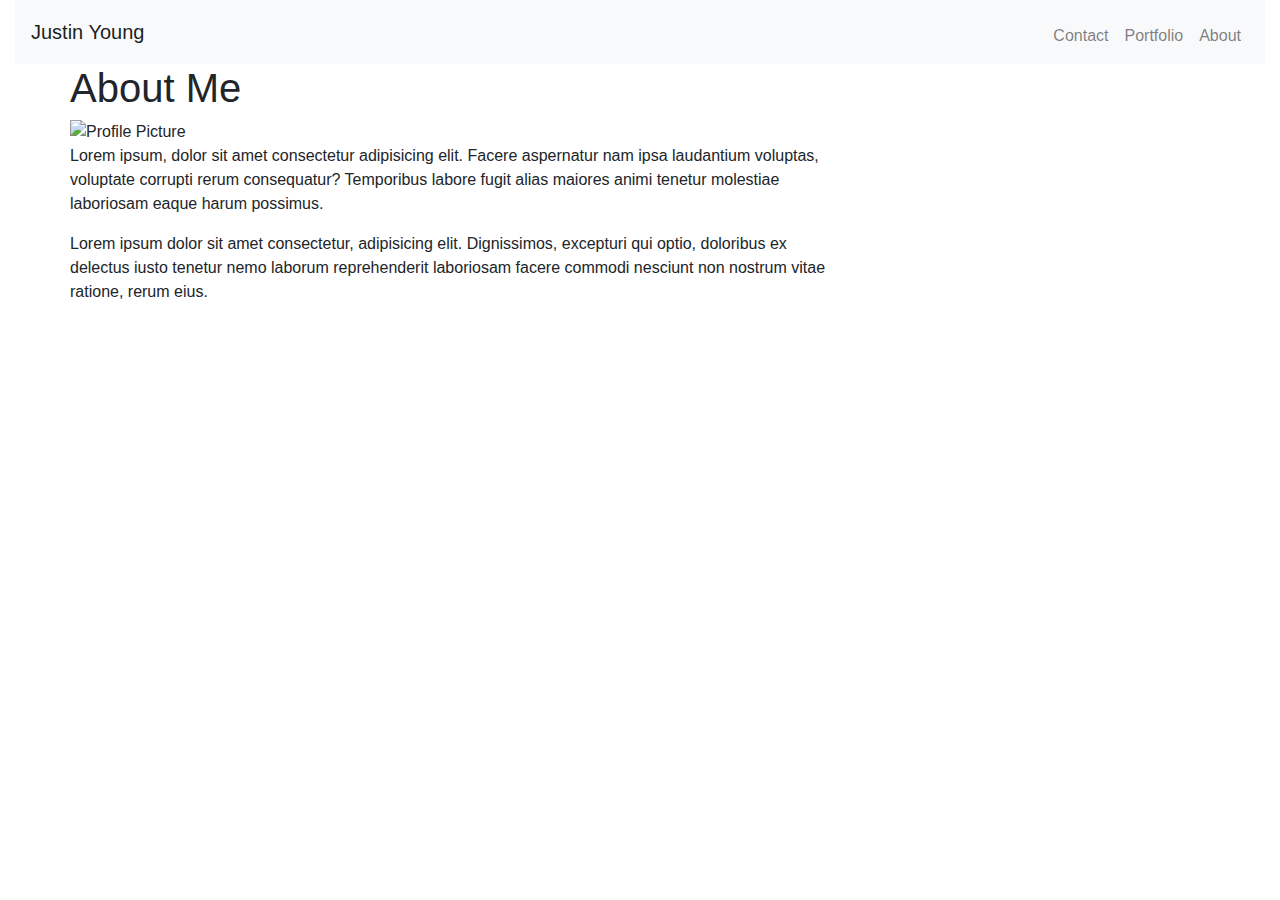
==== hw2_justin_young/index.html @ bdc296b4 "Initial folder structure and files" ====
<!DOCTYPE html>
<html lang="en">

<head>
    <meta charset="UTF-8">
    <meta name="viewport" content="width=device-width, initial-scale=1.0">

    <!-- BootStrap 4 -->
    <!-- CSS only -->
    <link rel="stylesheet" href="https://stackpath.bootstrapcdn.com/bootstrap/4.5.2/css/bootstrap.min.css"
        integrity="sha384-JcKb8q3iqJ61gNV9KGb8thSsNjpSL0n8PARn9HuZOnIxN0hoP+VmmDGMN5t9UJ0Z" crossorigin="anonymous">
    <!-- JS, Popper.js, and jQuery -->
    <script src="https://code.jquery.com/jquery-3.5.1.slim.min.js"
        integrity="sha384-DfXdz2htPH0lsSSs5nCTpuj/zy4C+OGpamoFVy38MVBnE+IbbVYUew+OrCXaRkfj"
        crossorigin="anonymous"></script>
    <script src="https://cdn.jsdelivr.net/npm/popper.js@1.16.1/dist/umd/popper.min.js"
        integrity="sha384-9/reFTGAW83EW2RDu2S0VKaIzap3H66lZH81PoYlFhbGU+6BZp6G7niu735Sk7lN"
        crossorigin="anonymous"></script>
    <script src="https://stackpath.bootstrapcdn.com/bootstrap/4.5.2/js/bootstrap.min.js"
        integrity="sha384-B4gt1jrGC7Jh4AgTPSdUtOBvfO8shuf57BaghqFfPlYxofvL8/KUEfYiJOMMV+rV"
        crossorigin="anonymous"></script>

    <!-- Custom CSS -->
    <link rel="stylesheet" href="./Assets/Styles/styles.css"/>


    <title>About Me</title>
</head>

<body>

    <!-- Header section -->
    <!-- Navbar section -->
    <div class="container-fluid">
        <nav class="navbar navbar-expand-sm navbar-light bg-light">
            <a class="navbar-brand" href="index.html">Justin Young</a>
            <button class="navbar-toggler d-lg-none" type="button" data-toggle="collapse"
                data-target="#collapsibleNavId" aria-controls="collapsibleNavId" aria-expanded="false"
                aria-label="Toggle navigation">
                <span class="navbar-toggler-icon"></span>
            </button>

            <div class="collapse navbar-collapse" id="collapsibleNavId">
                <ul class="navbar-nav ml-auto mt-2">
                    <li class="nav-item">
                        <a class="nav-link" href="contact.html">Contact</a>
                    </li>
                    <li class="nav-item">
                        <a class="nav-link" href="portfolio.html">Portfolio</a>
                    </li>
                    <li class="nav-item">
                        <a class="nav-link" href="index.html">About</a>
                    </li>
                </ul>
            </div>
        </nav>
    </div>

    <!-- Main Content section-->
    <div class="container">
        <div class="row">
            <div class="col-xs-12 col-sm-8">
                <div class="row">
                    <h1>About Me</h1>
                </div>
                <div class="row">
                    <img src="./Assets/Images/profile-pic.png" alt="Profile Picture" class="float-left" />
                    <p>
                        Lorem ipsum, dolor sit amet consectetur adipisicing elit. Facere aspernatur nam ipsa laudantium
                        voluptas, voluptate corrupti rerum consequatur? Temporibus labore fugit alias maiores animi
                        tenetur molestiae laboriosam eaque harum possimus.
                    </p>
                </div>
                <div class="row">
                    <p>
                        Lorem ipsum dolor sit amet consectetur, adipisicing elit. Dignissimos, excepturi qui optio,
                        doloribus ex delectus iusto tenetur nemo laborum reprehenderit laboriosam facere commodi
                        nesciunt non nostrum vitae ratione, rerum eius.
                    </p>
                </div>
            </div>
        </div>
    </div>

    <!-- Footer section -->

</body>

</html>
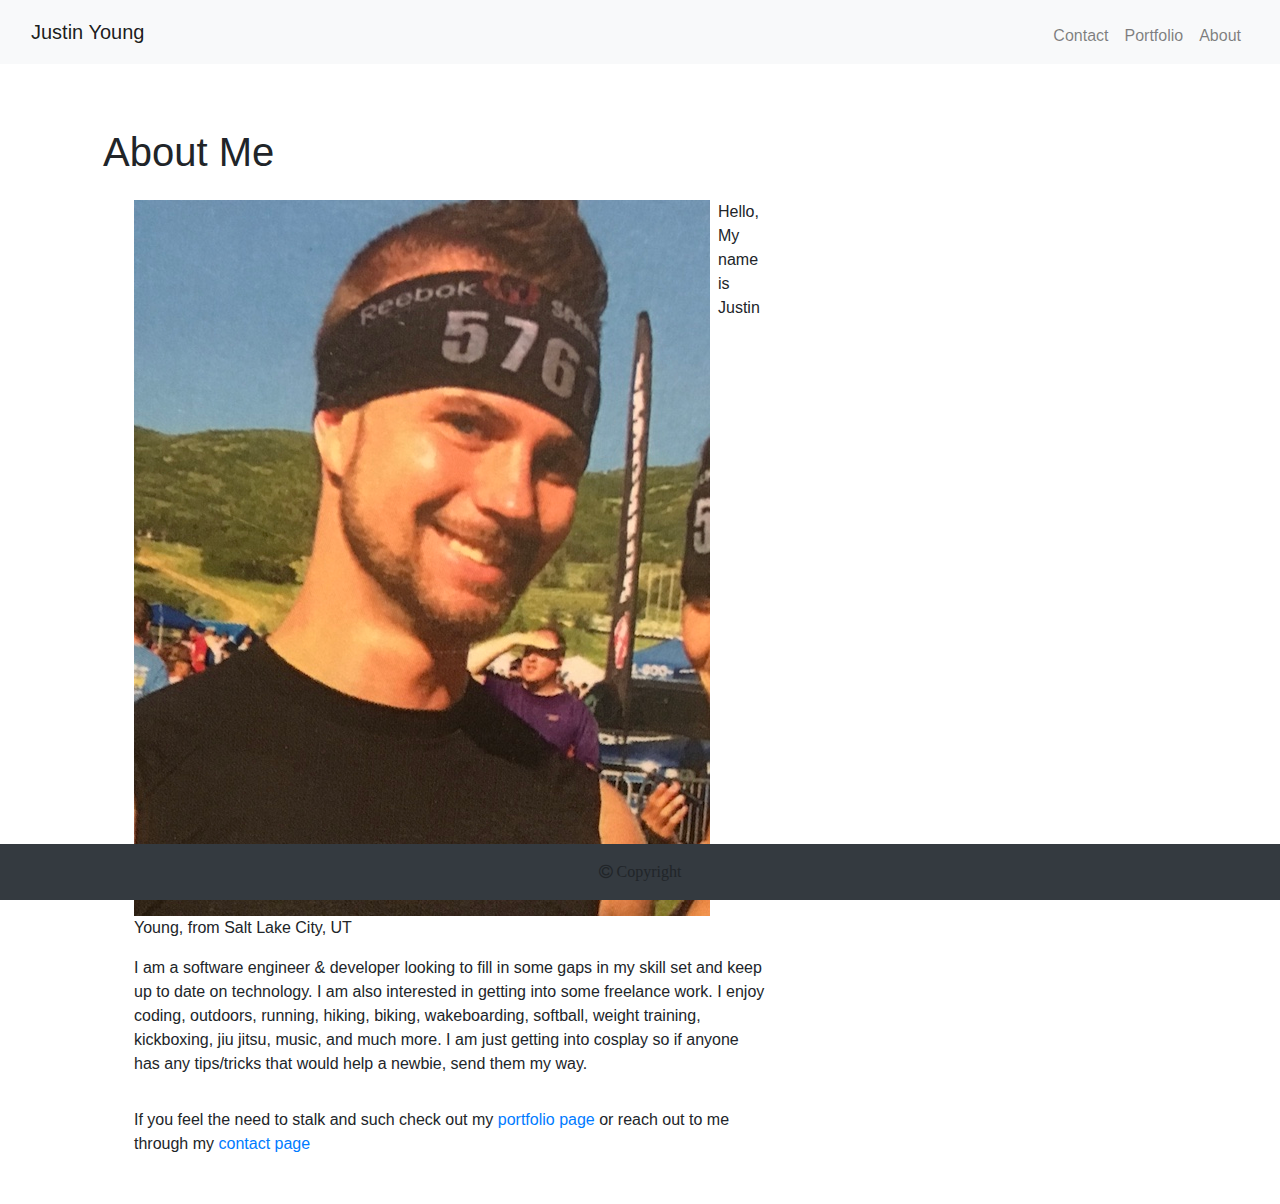
==== commit 6b93d0ae: "Home page/About Me complete" ====
--- a/hw2_justin_young/index.html
+++ b/hw2_justin_young/index.html
@@ -20,8 +20,11 @@
         integrity="sha384-B4gt1jrGC7Jh4AgTPSdUtOBvfO8shuf57BaghqFfPlYxofvL8/KUEfYiJOMMV+rV"
         crossorigin="anonymous"></script>
 
+    <!-- FontAwesome 4 -->
+    <link rel="stylesheet" href="https://cdnjs.cloudflare.com/ajax/libs/font-awesome/4.7.0/css/font-awesome.min.css">
+
     <!-- Custom CSS -->
-    <link rel="stylesheet" href="./Assets/Styles/styles.css"/>
+    <link rel="stylesheet" href="./Assets/Styles/styles.css" />
 
 
     <title>About Me</title>
@@ -31,8 +34,8 @@
 
     <!-- Header section -->
     <!-- Navbar section -->
-    <div class="container-fluid">
-        <nav class="navbar navbar-expand-sm navbar-light bg-light">
+    <div class="container-fluid mt-0 mb-5 bg-light ">
+        <nav class="navbar navbar-expand-sm navbar-light">
             <a class="navbar-brand" href="index.html">Justin Young</a>
             <button class="navbar-toggler d-lg-none" type="button" data-toggle="collapse"
                 data-target="#collapsibleNavId" aria-controls="collapsibleNavId" aria-expanded="false"
@@ -57,32 +60,43 @@
     </div>
 
     <!-- Main Content section-->
-    <div class="container">
-        <div class="row">
-            <div class="col-xs-12 col-sm-8">
+    <div class="container bg-transparent">
+        <section class="row">
+            <div class="col-xs-12 col-sm-8 px-5 py-3 bg-white justify-content-start">
                 <div class="row">
-                    <h1>About Me</h1>
+                    <h1 class="col-xs-12">About Me</h1>
                 </div>
-                <div class="row">
-                    <img src="./Assets/Images/profile-pic.png" alt="Profile Picture" class="float-left" />
-                    <p>
-                        Lorem ipsum, dolor sit amet consectetur adipisicing elit. Facere aspernatur nam ipsa laudantium
-                        voluptas, voluptate corrupti rerum consequatur? Temporibus labore fugit alias maiores animi
-                        tenetur molestiae laboriosam eaque harum possimus.
-                    </p>
+                <div class="row m-3">
+                    <span class="col-xs-12">
+                        <img src="./Assets/Images/Profile-Pic.jpg" alt="Profile Picture" class="float-left mr-2"/>
+                        <p>
+                            Hello, My name is Justin Young, from Salt Lake City, UT
+                        </p>
+                        <p>
+                            I am a software engineer & developer looking to fill in some gaps in my skill set and keep up to date on technology.
+                            I am also interested in getting into some freelance work.
+                            I enjoy coding, outdoors, running, hiking, biking, wakeboarding, softball, weight training, kickboxing, jiu jitsu, music, and much more.
+                            I am just getting into cosplay so if anyone has any tips/tricks that would help a newbie, send them my way.
+                        </p>
+                    </span>
                 </div>
-                <div class="row">
-                    <p>
-                        Lorem ipsum dolor sit amet consectetur, adipisicing elit. Dignissimos, excepturi qui optio,
-                        doloribus ex delectus iusto tenetur nemo laborum reprehenderit laboriosam facere commodi
-                        nesciunt non nostrum vitae ratione, rerum eius.
+                <div class="row m-3">
+                    <p class="col-xs-12">
+                        If you feel the need to stalk and such check out my <a href="portfolio.html">portfolio page</a> or reach out to me through my <a href="contact.html">contact page</a>
                     </p>
                 </div>
             </div>
-        </div>
+        </section>
     </div>
 
     <!-- Footer section -->
+    <footer class="container-fluid mt-3 mb-0 p-3 bg-dark fixed-bottom">
+        <div class="row">
+            <div class="col-xs-12 m-auto">
+                <i class="fa fa-copyright" aria-hidden="true"> Copyright</i>
+            </div>
+        </div>
+    </footer>
 
 </body>
 
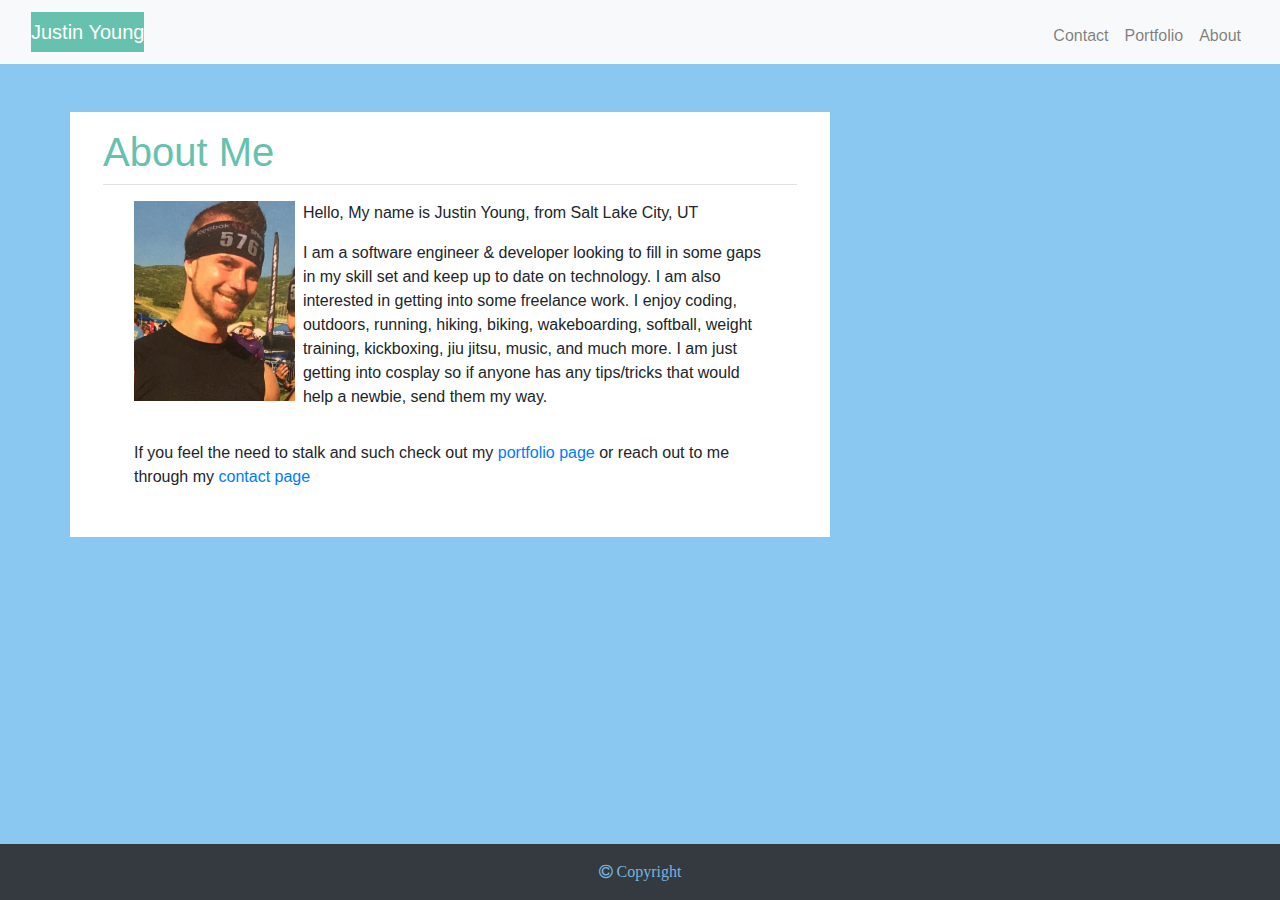
==== commit 0dc566a6: "Added Contact page and cleanup of other pages" ====
--- a/hw2_justin_young/index.html
+++ b/hw2_justin_young/index.html
@@ -63,7 +63,7 @@
     <div class="container bg-transparent">
         <section class="row">
             <div class="col-xs-12 col-sm-8 px-5 py-3 bg-white justify-content-start">
-                <div class="row">
+                <div class="row border-bottom">
                     <h1 class="col-xs-12">About Me</h1>
                 </div>
                 <div class="row m-3">
--- a/hw2_justin_young/Assets/Styles/styles.css
+++ b/hw2_justin_young/Assets/Styles/styles.css
@@ -0,0 +1,42 @@
+:root{
+    --primary-color:rgb(102, 194, 174);
+    --background-color:rgba(128, 195, 240, 0.911);
+}
+body{
+    margin:0;
+    padding:0;
+    background-color:var(--background-color);
+    font-family: Arial, Helvetica, serif;
+}
+h1{
+    color:var(--primary-color);
+}
+img{
+    height: 200px;
+}
+footer{
+    border-top:var(--primary-color) 20px;
+    color:var(--background-color);
+}
+
+.float-left{
+    float:left;
+}
+
+/***   BootStrap Overrides ***/
+.navbar-light .navbar-brand{
+    background-color: var(--primary-color);
+    color: white;
+}
+
+.card img{
+    height: 275px;
+    width: 100%;
+}
+.form-group{
+    width:90%;
+}
+.btn-primary{
+    background-color:var(--primary-color);
+    border-color: var(--primary-color);
+}